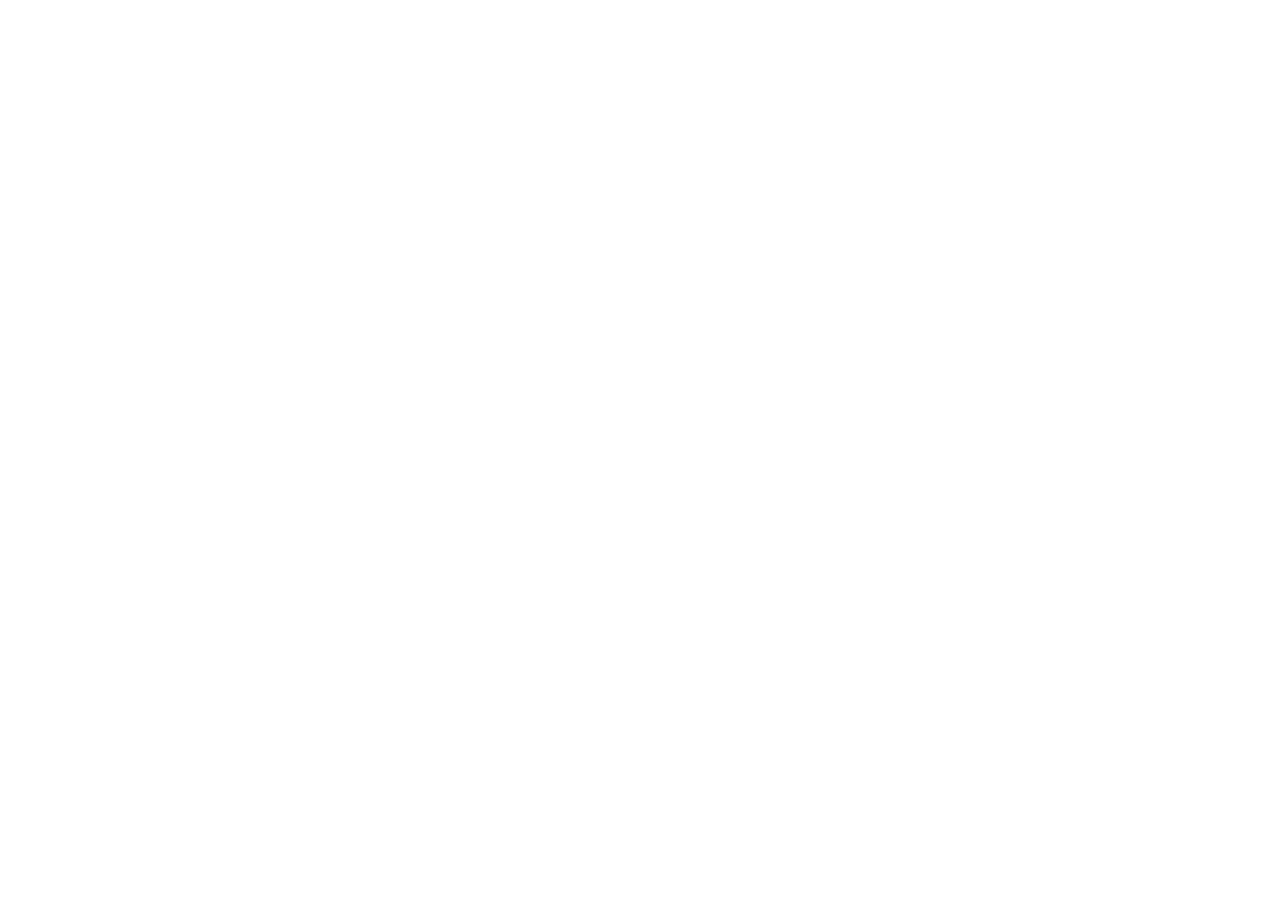
==== docs/index.html @ 17f2b584 "docs agregado" ====
<!doctype html><html lang="en"><head><meta charset="utf-8"/><link rel="icon" href="/favicon.ico"/><meta name="viewport" content="width=device-width,initial-scale=1"/><meta name="theme-color" content="#000000"/><meta name="description" content="Web site created using create-react-app"/><link rel="apple-touch-icon" href="/logo192.png"/><link rel="manifest" href="/manifest.json"/><link rel="stylesheet" href="https://cdnjs.cloudflare.com/ajax/libs/animate.css/4.1.1/animate.min.css"/><title>GifExpertApp</title><link href="/static/css/main.fd9344ab.chunk.css" rel="stylesheet"></head><body><noscript>You need to enable JavaScript to run this app.</noscript><div id="root"></div><script>!function(e){function r(r){for(var n,p,f=r[0],i=r[1],l=r[2],c=0,s=[];c<f.length;c++)p=f[c],Object.prototype.hasOwnProperty.call(o,p)&&o[p]&&s.push(o[p][0]),o[p]=0;for(n in i)Object.prototype.hasOwnProperty.call(i,n)&&(e[n]=i[n]);for(a&&a(r);s.length;)s.shift()();return u.push.apply(u,l||[]),t()}function t(){for(var e,r=0;r<u.length;r++){for(var t=u[r],n=!0,f=1;f<t.length;f++){var i=t[f];0!==o[i]&&(n=!1)}n&&(u.splice(r--,1),e=p(p.s=t[0]))}return e}var n={},o={1:0},u=[];function p(r){if(n[r])return n[r].exports;var t=n[r]={i:r,l:!1,exports:{}};return e[r].call(t.exports,t,t.exports,p),t.l=!0,t.exports}p.m=e,p.c=n,p.d=function(e,r,t){p.o(e,r)||Object.defineProperty(e,r,{enumerable:!0,get:t})},p.r=function(e){"undefined"!=typeof Symbol&&Symbol.toStringTag&&Object.defineProperty(e,Symbol.toStringTag,{value:"Module"}),Object.defineProperty(e,"__esModule",{value:!0})},p.t=function(e,r){if(1&r&&(e=p(e)),8&r)return e;if(4&r&&"object"==typeof e&&e&&e.__esModule)return e;var t=Object.create(null);if(p.r(t),Object.defineProperty(t,"default",{enumerable:!0,value:e}),2&r&&"string"!=typeof e)for(var n in e)p.d(t,n,function(r){return e[r]}.bind(null,n));return t},p.n=function(e){var r=e&&e.__esModule?function(){return e.default}:function(){return e};return p.d(r,"a",r),r},p.o=function(e,r){return Object.prototype.hasOwnProperty.call(e,r)},p.p="/";var f=this["webpackJsonpgif-expert-app"]=this["webpackJsonpgif-expert-app"]||[],i=f.push.bind(f);f.push=r,f=f.slice();for(var l=0;l<f.length;l++)r(f[l]);var a=i;t()}([])</script><script src="/static/js/2.49446f5b.chunk.js"></script><script src="/static/js/main.0a2cf78b.chunk.js"></script></body></html>
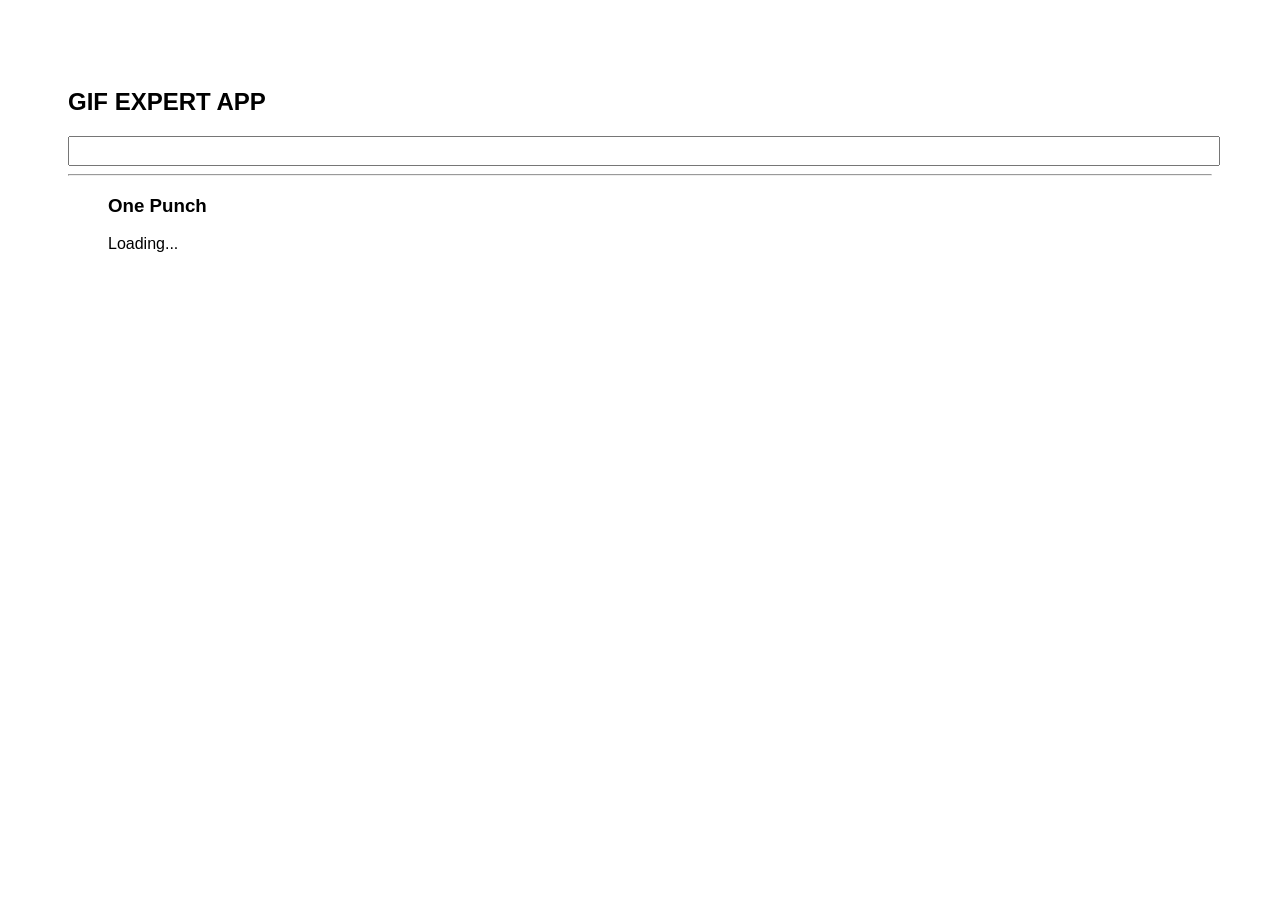
==== commit 57a6a563: "index.html actualizado." ====
--- a/docs/index.html
+++ b/docs/index.html
@@ -1 +1,24 @@
-<!doctype html><html lang="en"><head><meta charset="utf-8"/><link rel="icon" href="/favicon.ico"/><meta name="viewport" content="width=device-width,initial-scale=1"/><meta name="theme-color" content="#000000"/><meta name="description" content="Web site created using create-react-app"/><link rel="apple-touch-icon" href="/logo192.png"/><link rel="manifest" href="/manifest.json"/><link rel="stylesheet" href="https://cdnjs.cloudflare.com/ajax/libs/animate.css/4.1.1/animate.min.css"/><title>GifExpertApp</title><link href="/static/css/main.fd9344ab.chunk.css" rel="stylesheet"></head><body><noscript>You need to enable JavaScript to run this app.</noscript><div id="root"></div><script>!function(e){function r(r){for(var n,p,f=r[0],i=r[1],l=r[2],c=0,s=[];c<f.length;c++)p=f[c],Object.prototype.hasOwnProperty.call(o,p)&&o[p]&&s.push(o[p][0]),o[p]=0;for(n in i)Object.prototype.hasOwnProperty.call(i,n)&&(e[n]=i[n]);for(a&&a(r);s.length;)s.shift()();return u.push.apply(u,l||[]),t()}function t(){for(var e,r=0;r<u.length;r++){for(var t=u[r],n=!0,f=1;f<t.length;f++){var i=t[f];0!==o[i]&&(n=!1)}n&&(u.splice(r--,1),e=p(p.s=t[0]))}return e}var n={},o={1:0},u=[];function p(r){if(n[r])return n[r].exports;var t=n[r]={i:r,l:!1,exports:{}};return e[r].call(t.exports,t,t.exports,p),t.l=!0,t.exports}p.m=e,p.c=n,p.d=function(e,r,t){p.o(e,r)||Object.defineProperty(e,r,{enumerable:!0,get:t})},p.r=function(e){"undefined"!=typeof Symbol&&Symbol.toStringTag&&Object.defineProperty(e,Symbol.toStringTag,{value:"Module"}),Object.defineProperty(e,"__esModule",{value:!0})},p.t=function(e,r){if(1&r&&(e=p(e)),8&r)return e;if(4&r&&"object"==typeof e&&e&&e.__esModule)return e;var t=Object.create(null);if(p.r(t),Object.defineProperty(t,"default",{enumerable:!0,value:e}),2&r&&"string"!=typeof e)for(var n in e)p.d(t,n,function(r){return e[r]}.bind(null,n));return t},p.n=function(e){var r=e&&e.__esModule?function(){return e.default}:function(){return e};return p.d(r,"a",r),r},p.o=function(e,r){return Object.prototype.hasOwnProperty.call(e,r)},p.p="/";var f=this["webpackJsonpgif-expert-app"]=this["webpackJsonpgif-expert-app"]||[],i=f.push.bind(f);f.push=r,f=f.slice();for(var l=0;l<f.length;l++)r(f[l]);var a=i;t()}([])</script><script src="/static/js/2.49446f5b.chunk.js"></script><script src="/static/js/main.0a2cf78b.chunk.js"></script></body></html>+<!doctype html>
+<html lang="en">
+
+<head>
+    <meta charset="utf-8" />
+    <link rel="icon" href="./favicon.ico" />
+    <meta name="viewport" content="width=device-width,initial-scale=1" />
+    <meta name="theme-color" content="#000000" />
+    <meta name="description" content="Web site created using create-react-app" />
+    <link rel="apple-touch-icon" href="./logo192.png" />
+    <link rel="manifest" href="./manifest.json" />
+    <link rel="stylesheet" href="https://cdnjs.cloudflare.com/ajax/libs/animate.css/4.1.1/animate.min.css" />
+    <title>GifExpertApp</title>
+    <link href="./static/css/main.fd9344ab.chunk.css" rel="stylesheet">
+</head>
+
+<body><noscript>You need to enable JavaScript to run this app.</noscript>
+    <div id="root"></div>
+    <script>!function (e) { function r(r) { for (var n, p, f = r[0], i = r[1], l = r[2], c = 0, s = []; c < f.length; c++)p = f[c], Object.prototype.hasOwnProperty.call(o, p) && o[p] && s.push(o[p][0]), o[p] = 0; for (n in i) Object.prototype.hasOwnProperty.call(i, n) && (e[n] = i[n]); for (a && a(r); s.length;)s.shift()(); return u.push.apply(u, l || []), t() } function t() { for (var e, r = 0; r < u.length; r++) { for (var t = u[r], n = !0, f = 1; f < t.length; f++) { var i = t[f]; 0 !== o[i] && (n = !1) } n && (u.splice(r--, 1), e = p(p.s = t[0])) } return e } var n = {}, o = { 1: 0 }, u = []; function p(r) { if (n[r]) return n[r].exports; var t = n[r] = { i: r, l: !1, exports: {} }; return e[r].call(t.exports, t, t.exports, p), t.l = !0, t.exports } p.m = e, p.c = n, p.d = function (e, r, t) { p.o(e, r) || Object.defineProperty(e, r, { enumerable: !0, get: t }) }, p.r = function (e) { "undefined" != typeof Symbol && Symbol.toStringTag && Object.defineProperty(e, Symbol.toStringTag, { value: "Module" }), Object.defineProperty(e, "__esModule", { value: !0 }) }, p.t = function (e, r) { if (1 & r && (e = p(e)), 8 & r) return e; if (4 & r && "object" == typeof e && e && e.__esModule) return e; var t = Object.create(null); if (p.r(t), Object.defineProperty(t, "default", { enumerable: !0, value: e }), 2 & r && "string" != typeof e) for (var n in e) p.d(t, n, function (r) { return e[r] }.bind(null, n)); return t }, p.n = function (e) { var r = e && e.__esModule ? function () { return e.default } : function () { return e }; return p.d(r, "a", r), r }, p.o = function (e, r) { return Object.prototype.hasOwnProperty.call(e, r) }, p.p = "/"; var f = this["webpackJsonpgif-expert-app"] = this["webpackJsonpgif-expert-app"] || [], i = f.push.bind(f); f.push = r, f = f.slice(); for (var l = 0; l < f.length; l++)r(f[l]); var a = i; t() }([])</script>
+    <script src="./static/js/2.49446f5b.chunk.js"></script>
+    <script src="./static/js/main.0a2cf78b.chunk.js"></script>
+</body>
+
+</html>
--- a/docs/static/css/main.fd9344ab.chunk.css
+++ b/docs/static/css/main.fd9344ab.chunk.css
@@ -0,0 +1,2 @@
+*{font-family:Helvetica,Arial,sans-serif}body{padding:60px}input{color:grey;font-size:1.3rem;width:100%}.card-grid{display:flex;flex-direction:row;flex-wrap:wrap}.card{align-content:center;border:1px solid grey;border-radius:6px;margin-bottom:10px;margin-right:10px;overflow:hidden}.card p{padding:5px;text-align:center}.card img{max-height:170px}
+/*# sourceMappingURL=main.fd9344ab.chunk.css.map */
